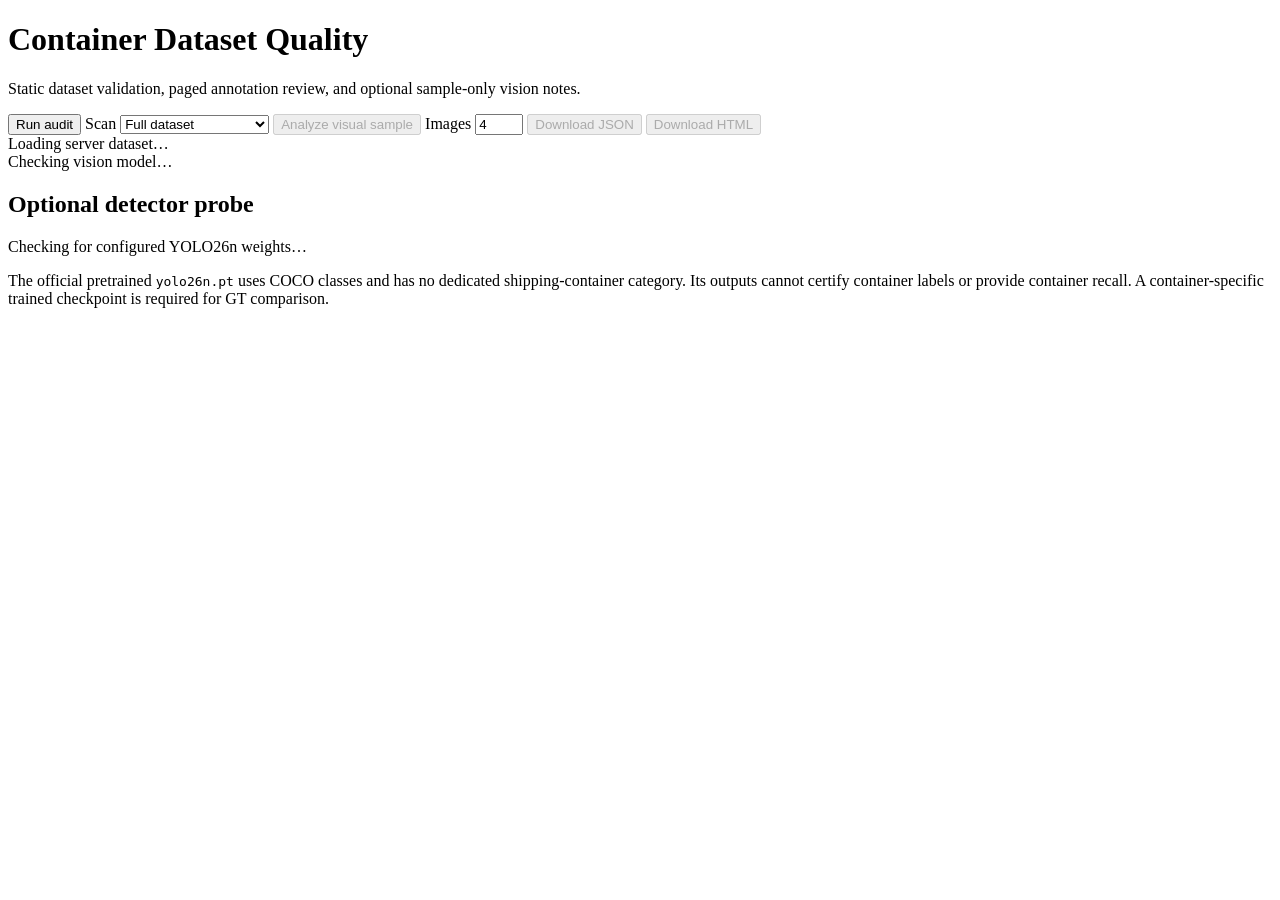
==== audit_app/static/index.html @ 72102c20 "Initial commit of Container-labeler" ====
<!doctype html>
<html lang="en">
<head>
  <meta charset="utf-8">
  <meta name="viewport" content="width=device-width,initial-scale=1">
  <title>Container Dataset Audit</title>
  <link rel="stylesheet" href="/static/style.css">
</head>
<body>
  <header class="topbar">
    <div><h1>Container Dataset Quality</h1><p>Static dataset validation, paged annotation review, and optional sample-only vision notes.</p></div>
    <div class="actions">
      <button id="runAudit">Run audit</button>
      <label class="sample-count">Scan <select id="auditMode"><option value="full">Full dataset</option><option value="sample">Sample (250 images)</option></select></label>
      <button id="runVision" disabled>Analyze visual sample</button>
      <label class="sample-count">Images <input id="visionCount" type="number" min="1" max="16" value="4"></label>
      <button id="downloadJson" disabled>Download JSON</button>
      <button id="downloadHtml" disabled>Download HTML</button>
    </div>
  </header>
  <main>
    <div id="status" class="status">Loading server dataset…</div>
    <div id="visionStatus" class="status muted">Checking vision model…</div>
    <section class="card model-note"><h2>Optional detector probe</h2><p id="modelStatus">Checking for configured YOLO26n weights…</p><p class="muted">The official pretrained <code>yolo26n.pt</code> uses COCO classes and has no dedicated shipping-container category. Its outputs cannot certify container labels or provide container recall. A container-specific trained checkpoint is required for GT comparison.</p></section>
    <section id="auditDashboard" hidden>
      <div id="auditCards" class="cards"></div>
      <section class="card"><h2>Audit findings</h2><div id="auditFindings"></div><div class="export-actions"><a id="jsonExport">JSON</a><a id="imageCsvExport">Image CSV</a><a id="boxCsvExport">Box CSV</a><a id="htmlExport">HTML report</a></div></section>
    <section class="card review-card"><div class="review-header"><h2>Image review</h2><div><label>Filter <select id="reviewFilter"><option value="all">All images</option><option value="invalid">Invalid labels / unreadable</option><option value="missing">Missing labels</option><option value="empty">Empty annotations</option><option value="tiny">Tiny boxes</option><option value="large">Large boxes</option><option value="near">Near duplicate candidates</option><option value="leakage">Cross-split duplicate candidates</option><option value="lowres">Low resolution</option></select></label> <button id="prevPage">Previous</button> <span id="pageLabel"></span> <button id="nextPage">Next</button></div></div><div id="reviewGrid" class="review-grid"></div><dialog id="reviewDialog"><form method="dialog"><button class="close">Close</button></form><h2 id="detailTitle"></h2><p id="detailMeta"></p><div class="large-preview"><img id="detailImage" alt="Original dataset image"><canvas id="boxCanvas"></canvas></div><div id="detailWarnings"></div></dialog></section>
    </section>
    <div id="progressWrap" class="progress-wrap" hidden><progress id="progress" max="1" value="0"></progress><span id="progressText"></span></div>
    <section id="visionResults" class="card" hidden><h2>AI visual sample observations</h2><p class="muted">Model-generated descriptions for the reviewed sample only. These are suggestions, not ground truth.</p><div id="visionSummary"></div><div id="visionRows"></div></section>
    <section id="results" hidden>
      <div id="summaryCards" class="cards"></div>
      <section id="verdict" class="verdict"></section>
      <div class="grid">
        <section class="card"><h2>Object size (% of image)</h2><div id="chartSize" class="chart"></div></section>
        <section class="card"><h2>Box aspect ratio</h2><div id="chartAspect" class="chart"></div></section>
        <section class="card"><h2>Image resolution</h2><div id="chartResolution" class="chart"></div></section>
        <section class="card"><h2>Objects per image</h2><div id="chartObjects" class="chart"></div></section>
      </div>
      <div class="grid lower">
        <section class="card"><h2>Annotation quality</h2><div id="quality"></div></section>
        <section class="card"><h2>Measured coverage</h2><div id="coverage"></div></section>
      </div>
      <section class="card"><h2>Suspicious samples</h2><p class="muted">Advisory candidates. Open a sample to inspect it.</p><div id="samples"></div></section>
    </section>
  </main>
  <dialog id="preview"><form method="dialog"><button class="close">Close</button></form><h2 id="previewTitle"></h2><img id="previewImage" alt="Dataset sample"><a id="openOriginal" target="_blank" rel="noopener">Open image file</a></dialog>
  <script src="/static/dataset_audit.js"></script>
    <script src="/static/quality.js?v=20261022-quality-6"></script>
</body>
</html>
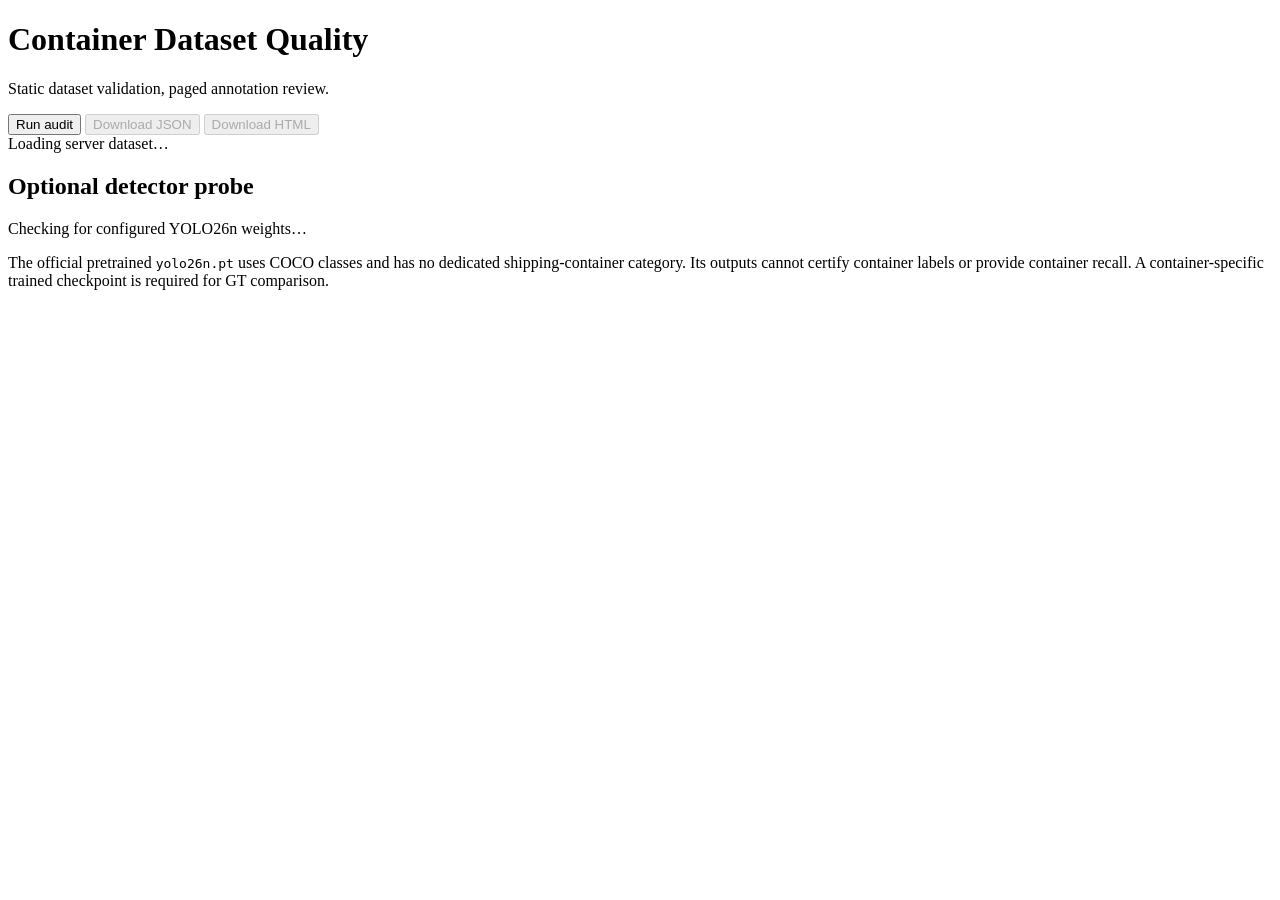
==== commit b4e87eb5: "Remove Ollama and vision sample review from audit app" ====
--- a/audit_app/static/index.html
+++ b/audit_app/static/index.html
@@ -8,19 +8,15 @@
 </head>
 <body>
   <header class="topbar">
-    <div><h1>Container Dataset Quality</h1><p>Static dataset validation, paged annotation review, and optional sample-only vision notes.</p></div>
+    <div><h1>Container Dataset Quality</h1><p>Static dataset validation, paged annotation review.</p></div>
     <div class="actions">
       <button id="runAudit">Run audit</button>
-      <label class="sample-count">Scan <select id="auditMode"><option value="full">Full dataset</option><option value="sample">Sample (250 images)</option></select></label>
-      <button id="runVision" disabled>Analyze visual sample</button>
-      <label class="sample-count">Images <input id="visionCount" type="number" min="1" max="16" value="4"></label>
       <button id="downloadJson" disabled>Download JSON</button>
       <button id="downloadHtml" disabled>Download HTML</button>
     </div>
   </header>
   <main>
     <div id="status" class="status">Loading server dataset…</div>
-    <div id="visionStatus" class="status muted">Checking vision model…</div>
     <section class="card model-note"><h2>Optional detector probe</h2><p id="modelStatus">Checking for configured YOLO26n weights…</p><p class="muted">The official pretrained <code>yolo26n.pt</code> uses COCO classes and has no dedicated shipping-container category. Its outputs cannot certify container labels or provide container recall. A container-specific trained checkpoint is required for GT comparison.</p></section>
     <section id="auditDashboard" hidden>
       <div id="auditCards" class="cards"></div>
@@ -28,7 +24,6 @@
     <section class="card review-card"><div class="review-header"><h2>Image review</h2><div><label>Filter <select id="reviewFilter"><option value="all">All images</option><option value="invalid">Invalid labels / unreadable</option><option value="missing">Missing labels</option><option value="empty">Empty annotations</option><option value="tiny">Tiny boxes</option><option value="large">Large boxes</option><option value="near">Near duplicate candidates</option><option value="leakage">Cross-split duplicate candidates</option><option value="lowres">Low resolution</option></select></label> <button id="prevPage">Previous</button> <span id="pageLabel"></span> <button id="nextPage">Next</button></div></div><div id="reviewGrid" class="review-grid"></div><dialog id="reviewDialog"><form method="dialog"><button class="close">Close</button></form><h2 id="detailTitle"></h2><p id="detailMeta"></p><div class="large-preview"><img id="detailImage" alt="Original dataset image"><canvas id="boxCanvas"></canvas></div><div id="detailWarnings"></div></dialog></section>
     </section>
     <div id="progressWrap" class="progress-wrap" hidden><progress id="progress" max="1" value="0"></progress><span id="progressText"></span></div>
-    <section id="visionResults" class="card" hidden><h2>AI visual sample observations</h2><p class="muted">Model-generated descriptions for the reviewed sample only. These are suggestions, not ground truth.</p><div id="visionSummary"></div><div id="visionRows"></div></section>
     <section id="results" hidden>
       <div id="summaryCards" class="cards"></div>
       <section id="verdict" class="verdict"></section>
@@ -47,6 +42,6 @@
   </main>
   <dialog id="preview"><form method="dialog"><button class="close">Close</button></form><h2 id="previewTitle"></h2><img id="previewImage" alt="Dataset sample"><a id="openOriginal" target="_blank" rel="noopener">Open image file</a></dialog>
   <script src="/static/dataset_audit.js"></script>
-    <script src="/static/quality.js?v=20261022-quality-6"></script>
+    <script src="/static/quality.js?v=20261022-quality-7"></script>
 </body>
 </html>
